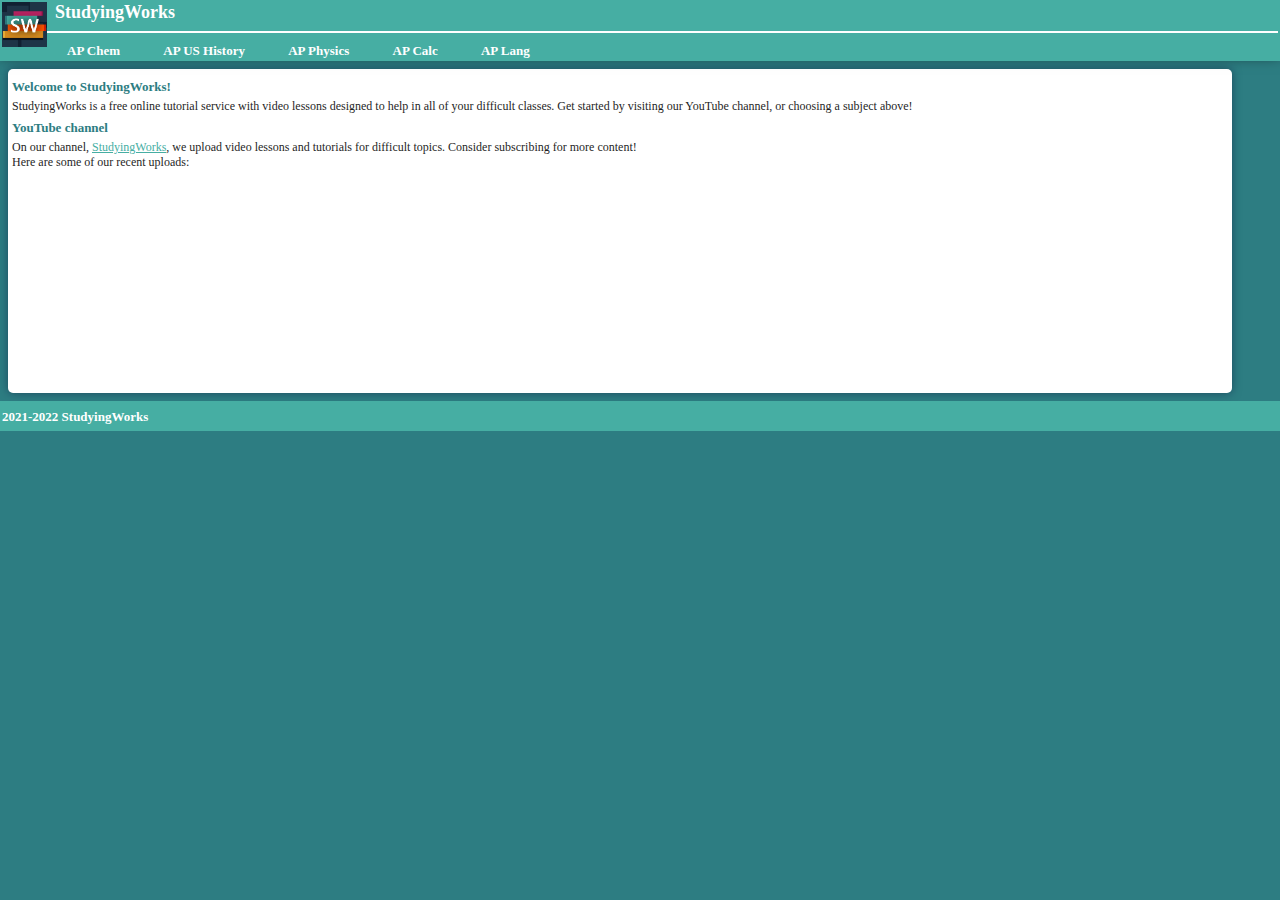
==== index.html @ 8d7b9dfc "added all videos to courseinfo" ====
<!DOCTYPE html>
<html lang="en">
<head>
    <meta charset="UTF-8">
    <meta property="og:site_name" content="StudyingWorks">
    <meta property="og:url" content="https://studying.works/">
    <meta property="og:title" content="StudyingWorks - Homepage">
    <meta property="og:description" content="We produce tutorials for difficult concepts in a wide variety of high school subjects: find our videos here!">
    <meta property="og:image" content="/static/images/SW_logo.png">
    <title>StudyingWorks - Homepage</title>
    <script defer src="static/courseInfo.js"></script>
    <script defer src="static/script.js"></script>
    <link rel="stylesheet" href="static/styles.css">
    <link rel="shortcut icon" href="static/images/StudyingWorks_Logo_5.png">
</head>
<body>
    <!-- Header -->
    <div id="header" class="header">
        <img style="display:inline; float:left; height:45px;" src="static/images/StudyingWorks_Logo_5.png">
        <h1 class="topTitle" style="display:inline;" id="lk-home" title="home">StudyingWorks</h1>
        <br><hr>
        <h2 class="topLink" title="Select a unit">AP Chem
            <div class="dropdown-content" id="lk-ap-chem">
            </div>
        </h2>
        <h2 class="topLink" title="Select a unit">AP US History
            <div class="dropdown-content" id="lk-apush">
            </div>
        </h2>
        <h2 class="topLink" title="Select a unit">AP Physics
            <div class="dropdown-content" id="lk-ap-physics">
            </div>
        </h2>
        <h2 class="topLink" title="Select a unit">AP Calc
            <div class="dropdown-content" id="lk-ap-calc">
            </div>
        </h2>
        <h2 class="topLink" title="Select a unit">AP Lang
            <div class="dropdown-content" id="lk-ap-lang">
            </div>
        </h2>
    </div>

    <!-- PG: -->
    <div id="pg-home" class="pagediv">
        <h2>Welcome to StudyingWorks!</h2>
        StudyingWorks is a free online tutorial service with video lessons designed to help in all of your difficult classes.
        Get started by visiting our YouTube channel, or choosing a subject above!
        <h2>YouTube channel</h2>
        On our channel, <a href="https://www.youtube.com/channel/UC-9IyDlMjLaLFhD1VJpfBpg" class="link">StudyingWorks</a>,
        we upload video lessons and tutorials for difficult topics.
        Consider subscribing for more content!
        <br>Here are some of our recent uploads:
        <br><br>
        <iframe width="300" height="200" src="https://www.youtube.com/embed/gZjYA6iDRyk" title="YouTube video player" frameborder="0" allow="accelerometer; autoplay; clipboard-write; encrypted-media; gyroscope; picture-in-picture" allowfullscreen></iframe>
        <iframe width="300" height="200" src="https://www.youtube.com/embed/HQuBH4IHVfA" title="YouTube video player" frameborder="0" allow="accelerometer; autoplay; clipboard-write; encrypted-media; gyroscope; picture-in-picture" allowfullscreen></iframe>
    </div>
    <!-- AP CHEM -->
    <div id="pg-ap-chem-1" style="display:none;" class="pagediv">
        <h2>AP Chemistry</h2><!-- - Unit 1: Atomic Structure and Properties</h2>-->
        <div id="pg-ap-chem-1-links"></div>

        <!-- <h2>Unit 1 Notes</h2>
        No notes exist for this unit yet. -->

        <h2>All Videos</h2>
        <div id="pg-ap-chem-1-vids"></div>
    </div>
    <!-- <div id="pg-ap-chem-2" style="display:none;" class="pagediv">
        <h2>Chemistry - Unit 2: Molecular and Ionic Compound Structure and Properties </h2>
        <div id="pg-ap-chem-2-links"></div>

        <h2>Unit 2 Notes</h2>
        No notes exist for this unit yet.
        
        <h2>All Unit 2 Videos</h2>
        <div id="pg-ap-chem-2-vids"></div>
    </div> -->
    <!-- AP CALC -->
    <div id="pg-ap-calc-1" style="display:none;" class="pagediv">
        <h2>AP Calculus</h2>
        <div id="pg-ap-calc-1-links"></div>
        <h2>All Videos</h2>
        <div id="pg-ap-calc-1-vids"></div>
    </div>
    <!-- APUSH -->
    <div id="pg-apush-1" style="display:none;" class="pagediv">
        <h2>APUSH</h2>
        <div id="pg-apush-1-links"></div>
        <h2>All Videos</h2>
        <div id="pg-apush-1-vids"></div>
    </div>
    <!-- AP LANG -->
    <div id="pg-ap-lang-1" style="display:none;" class="pagediv">
        <h2>AP Lang</h2>
        <div id="pg-ap-lang-1-links"></div>
        <h2>All Videos</h2>
        <div id="pg-ap-lang-1-vids"></div>
    </div>

    <!-- Footer -->
    <div id="footer" class="footer">
        <h2 style="color:white;">2021-2022 StudyingWorks</h2>
    </div>
</body>
</html>
---- static/styles.css ----
@font-face {
    font-family: PTSans;
    src: url(static/PTSans-Regular.ttf);
}

body {
    margin:0px;
    background-color:#2d7d82/*#112032*/;
}

h1 {
    font-size: 18px;
    font-family: 'Segoe UI';
    margin-left: 8px;
    margin-top: 4px;
    margin-bottom: 0px;
}

h2 {
    color:#2d7d82 /* #d71e00 */;
    font-size: 13px;
    font-family: 'Segoe UI';
    margin-left: 0px;
    margin-top: 6px;
    margin-bottom: 4px;
}

.span {
    font-size: 12px;
    font-family: 'Segoe UI';
}

hr {
    color:white;
    background:none;
    border-color:white;
    border-style:solid;
}

/* Top title */
.topTitle {
    color: white;
}
.topTitle:hover {
    box-shadow:#2d7d82 0px 0px 5px;
    text-decoration:underline;
    cursor:pointer;
}
.topTitle:active {
    background-color:#2d7d82;
    cursor:pointer;
    text-decoration:none;
}

/* Top link (menu bar) */
.topLink {
    margin-right:0px;
    margin-left:0px;
    padding-left:20px;
    padding-right:20px;
    border-radius: 0px;
    margin-bottom: 0px;
    padding-bottom:4px;
    padding-top:4px;
    color:white;
    display:inline;
}
.topLink:hover {
    box-shadow:#2d7d82 0px 0px 5px;
    display:inline;
}
/* HOVER/DROPDOWN section */
.topLink:hover .dropdown-content {
    background-color: #46aea3;
    display:inline;
    position:absolute;
    transform: translate(-65px, 20px);
    width:150px;
}

.dropdown-content {
    box-shadow:#2d7d82 0px 0px 5px;
    display:none;
}
.topLink:active {
    text-decoration:none;
}
.topLink:disabled {
    color:#9edad4;
    background-color:#2d7d82;
}

/* Misc divs */
.header {
    background-color: #46aea3;
    color: white;
    margin: 0px;
    padding: 2px;
    box-shadow: black 0px -8px 15px;
    position:sticky;
    display:block;
}
.footer {
    background-color: #46aea3;
    color: white;
    margin: 0px;
    padding: 2px;
}
.pagediv {
    margin:8px;
    padding:4px;
    background-color:#ffffff;
    border-radius:5px;
    font-size: 12px;
    font-family: 'Segoe UI';
    color: rgb(31, 31, 31);
    width:95%; /* 800px */
    box-shadow: #1d495e 0px 0px 10px;
    /* margin-left:auto;
    margin-right:auto; */
}

/* a */
a {
    text-decoration:none;
    color:white;
    font-size:13px;
    margin-right:0px;
    padding-left: 25px;
    padding-right:25px;
}
a:hover {
    text-decoration:underline;
    color:white;
    cursor:pointer;
    font-size:13px;
    box-shadow:#2d7d82 0px 0px 5px;
}
a:active {
    text-decoration:underline;
    color:white;
    cursor:pointer;
    font-size:13px;
    background-color:#2d7d82;
}

/* Regular link class */
.link {
    text-decoration:underline;
    color:#46aea3;
    cursor:pointer;
    font-size:12px;
    background:none;
    margin-left:0px;
    padding-left:0px;
    padding-right:0px;
}
.link:hover {
    text-decoration:underline;
    color:#2d7d82;
    cursor:pointer;
    font-size:12px;
    background:none;
    margin-left:0px;
    padding-left:0px;
    padding-right:0px;
}
.link:active {
    text-decoration:underline;
    color:#46aea3;
    cursor:pointer;
    font-size:12px;
    background:none;
    margin-left:0px;
    padding-left:0px;
    padding-right:0px;
}
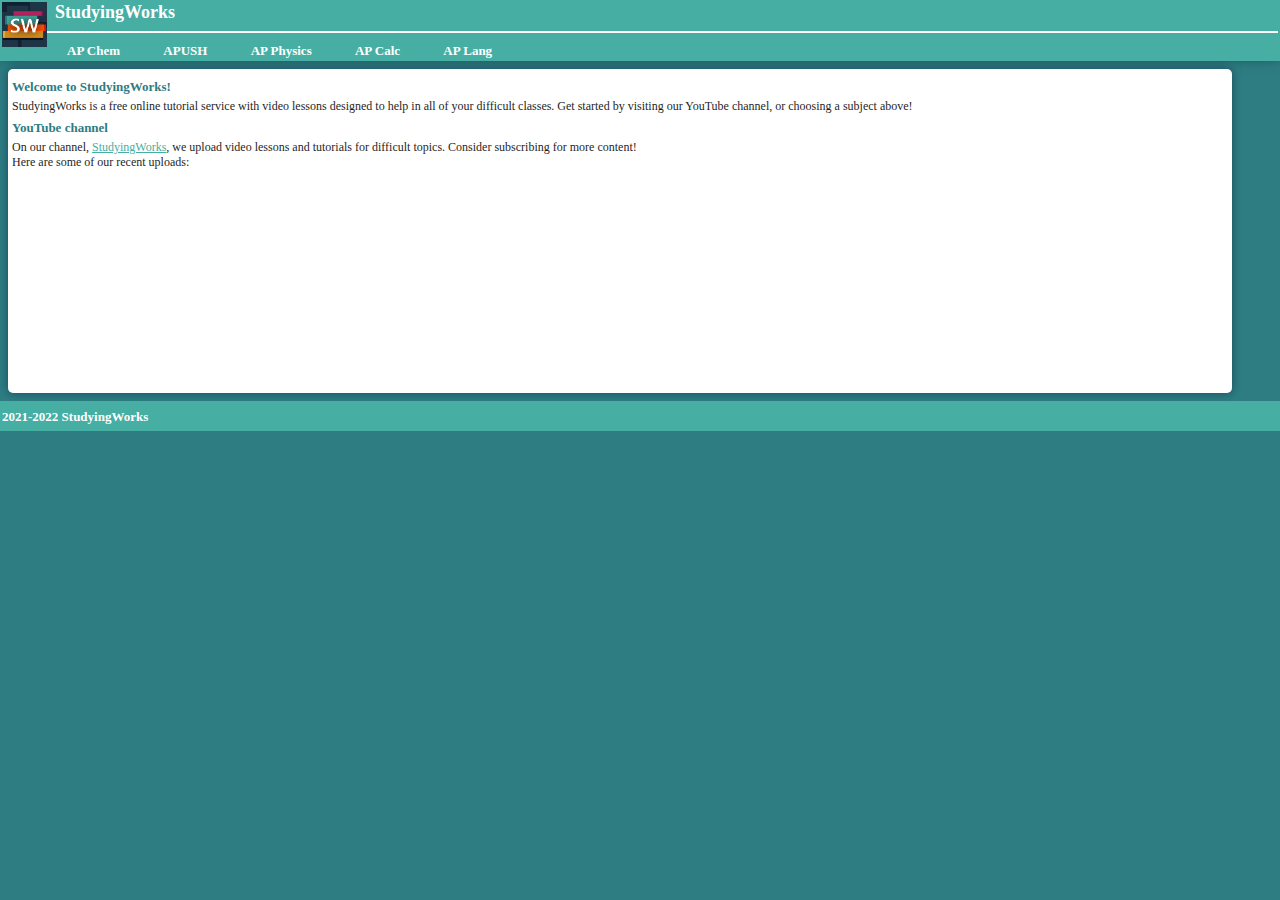
==== commit 03e0ec72: "reorganization, fixed ptable styles, ptable link" ====
--- a/index.html
+++ b/index.html
@@ -6,7 +6,7 @@
     <meta property="og:url" content="https://studying.works/">
     <meta property="og:title" content="StudyingWorks - Homepage">
     <meta property="og:description" content="We produce tutorials for difficult concepts in a wide variety of high school subjects: find our videos here!">
-    <meta property="og:image" content="/static/images/SW_logo.png">
+    <meta property="og:image" content="/static/images/StudyingWorks_Logo_5.png">
     <title>StudyingWorks - Homepage</title>
     <script defer src="static/courseInfo.js"></script>
     <script defer src="static/script.js"></script>
@@ -23,7 +23,7 @@
             <div class="dropdown-content" id="lk-ap-chem">
             </div>
         </h2>
-        <h2 class="topLink" title="Select a unit">AP US History
+        <h2 class="topLink" title="Select a unit">APUSH
             <div class="dropdown-content" id="lk-apush">
             </div>
         </h2>
@@ -58,11 +58,18 @@
     <!-- AP CHEM -->
     <div id="pg-ap-chem-1" style="display:none;" class="pagediv">
         <h2>AP Chemistry</h2><!-- - Unit 1: Atomic Structure and Properties</h2>-->
+        Learn about the fundamental concepts of chemistry
+        including structure and states of matter, intermolecular forces,
+        and reactions. You'll do hands-on lab investigations and
+        use chemical calculations to solve problems. <span class="t_gray">(source: CollegeBoard)</span>
         <div id="pg-ap-chem-1-links"></div>
-
         <!-- <h2>Unit 1 Notes</h2>
         No notes exist for this unit yet. -->
-
+        <!-- Special feature: ptable -->
+        <h2>Special feature: Ptable</h2>
+        <a class="link" href="url(https://studying.works/ChemCalculators/chem-calculators.html)">StudyingWorks Interactive Periodic Table + Chem Reference</a>
+        <br>You'll probably need a periodic table for a lot of your assignments--
+        after all, one is provided on the AP test.
         <h2>All Videos</h2>
         <div id="pg-ap-chem-1-vids"></div>
     </div>
@@ -78,24 +85,51 @@
     </div> -->
     <!-- AP CALC -->
     <div id="pg-ap-calc-1" style="display:none;" class="pagediv">
-        <h2>AP Calculus</h2>
+        <h2>AP Calculus (AB)</h2>
+        Explore the concepts, methods, and applications of
+        differential and integral calculus. You'll work to
+        understand the theoretical basis and solve problems
+        by applying your knowledge and skills. <span class="t_gray">(source: CollegeBoard)</span>
         <div id="pg-ap-calc-1-links"></div>
         <h2>All Videos</h2>
         <div id="pg-ap-calc-1-vids"></div>
     </div>
     <!-- APUSH -->
     <div id="pg-apush-1" style="display:none;" class="pagediv">
-        <h2>APUSH</h2>
+        <h2>AP United States History</h2>
+        Study the cultural, economic, political, and social
+        developments that have shaped the United States from
+        c. 1491 to the present. You'll analyze texts, visual sources,
+        and other historical evidence and write essays expressing
+        historical arguments. <span class="t_gray">(source: CollegeBoard)</span>
         <div id="pg-apush-1-links"></div>
         <h2>All Videos</h2>
         <div id="pg-apush-1-vids"></div>
     </div>
     <!-- AP LANG -->
     <div id="pg-ap-lang-1" style="display:none;" class="pagediv">
-        <h2>AP Lang</h2>
+        <h2>AP English Language and Composition</h2>
+        Learn about the elements of argument and composition as
+        you develop your critical-reading and writing skills.
+        You'll read and analyze nonfiction works from various
+        periods and write essays with different aims: for example,
+        to explain an idea, argue a point, or persuade your
+        reader of something. <span class="t_gray">(source: CollegeBoard)</span>
         <div id="pg-ap-lang-1-links"></div>
         <h2>All Videos</h2>
         <div id="pg-ap-lang-1-vids"></div>
+    </div>
+    <!-- AP PHYSICS -->
+    <div id="pg-ap-physics-1" style="display:none;" class="pagediv">
+        <h2>AP Physics (1)</h2>
+        Learn about the foundational principles of physics
+        as you explore Newtonian mechanics; work, energy, and
+        power; mechanical waves and sound; and introductory,
+        simple circuits. You'll do hands-on laboratory work
+        to investigate phenomena. <span class="t_gray">(source: CollegeBoard)</span>
+        <div id="pg-ap-physics-1-links"></div>
+        <h2>All Videos</h2>
+        <div id="pg-ap-physics-1-vids"></div>
     </div>
 
     <!-- Footer -->
--- a/static/styles.css
+++ b/static/styles.css
@@ -119,6 +119,9 @@
     /* margin-left:auto;
     margin-right:auto; */
 }
+.t_gray {
+    color: rgb(175, 175, 175);
+}
 
 /* a */
 a {
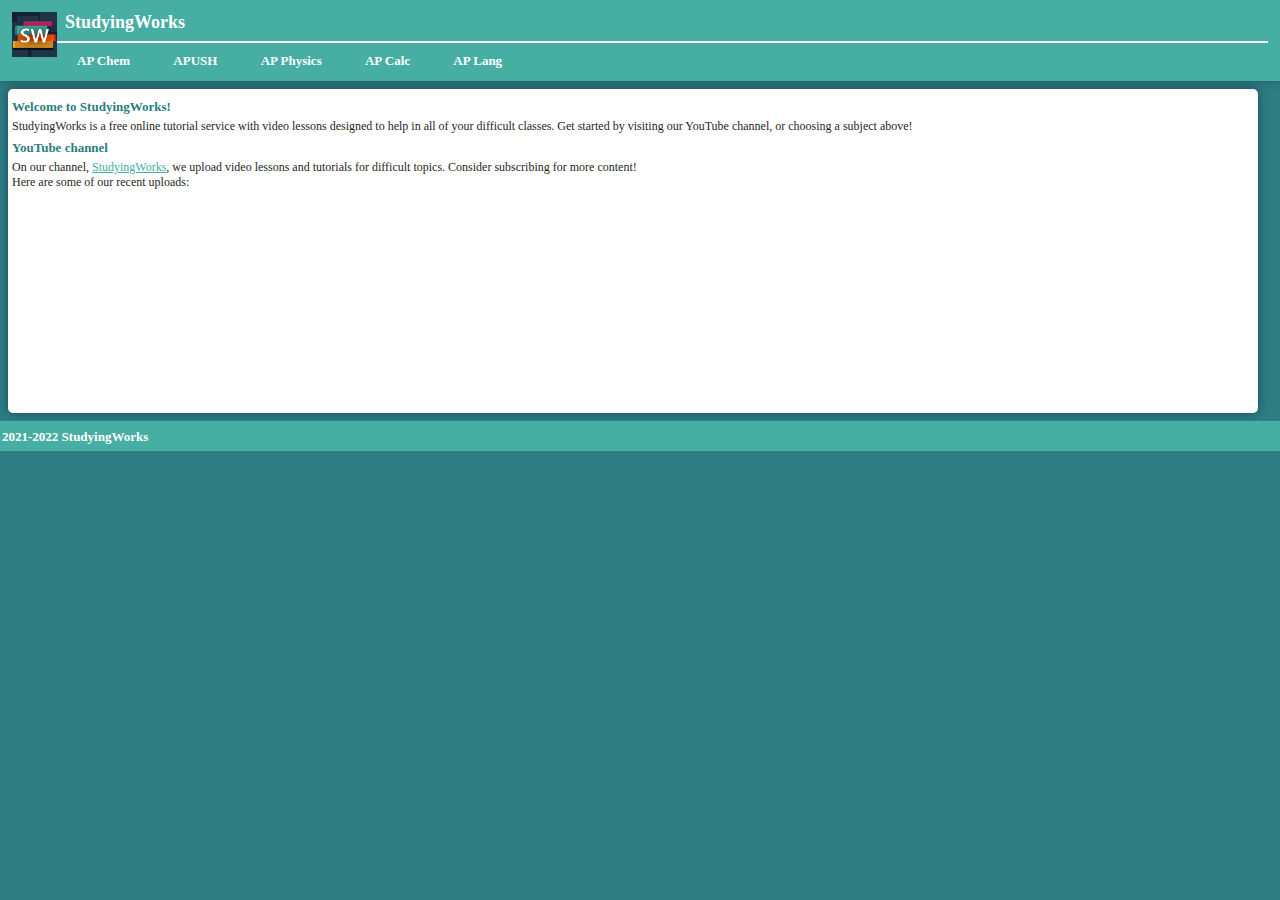
==== commit 17e10e60: "aesthetic improvements" ====
--- a/index.html
+++ b/index.html
@@ -15,27 +15,27 @@
 </head>
 <body>
     <!-- Header -->
-    <div id="header" class="header">
+    <div id="header" class="headerimg">
         <img style="display:inline; float:left; height:45px;" src="static/images/StudyingWorks_Logo_5.png">
         <h1 class="topTitle" style="display:inline;" id="lk-home" title="home">StudyingWorks</h1>
         <br><hr>
-        <h2 class="topLink" title="Select a unit">AP Chem
+        <h2 class="topLink" title="AP Chemistry" id="lkt-ap-chem">AP Chem
             <div class="dropdown-content" id="lk-ap-chem">
             </div>
         </h2>
-        <h2 class="topLink" title="Select a unit">APUSH
+        <h2 class="topLink" title="AP United States History" id="lkt-apush">APUSH
             <div class="dropdown-content" id="lk-apush">
             </div>
         </h2>
-        <h2 class="topLink" title="Select a unit">AP Physics
+        <h2 class="topLink" title="AP Physics (1)" id="lkt-ap-physics">AP Physics
             <div class="dropdown-content" id="lk-ap-physics">
             </div>
         </h2>
-        <h2 class="topLink" title="Select a unit">AP Calc
+        <h2 class="topLink" title="AP Calculus (AB)" id="lkt-ap-calc">AP Calc
             <div class="dropdown-content" id="lk-ap-calc">
             </div>
         </h2>
-        <h2 class="topLink" title="Select a unit">AP Lang
+        <h2 class="topLink" title="AP English Language and Composition" id="lkt-ap-lang">AP Lang
             <div class="dropdown-content" id="lk-ap-lang">
             </div>
         </h2>
@@ -67,7 +67,7 @@
         No notes exist for this unit yet. -->
         <!-- Special feature: ptable -->
         <h2>Special feature: Ptable</h2>
-        <a class="link" href="url(https://studying.works/ChemCalculators/chem-calculators.html)">StudyingWorks Interactive Periodic Table + Chem Reference</a>
+        <a class="link" href="/ChemCalculators/chem-calculators.html">StudyingWorks Interactive Periodic Table + Chem Reference</a>
         <br>You'll probably need a periodic table for a lot of your assignments--
         after all, one is provided on the AP test.
         <h2>All Videos</h2>
--- a/static/styles.css
+++ b/static/styles.css
@@ -66,8 +66,19 @@
     display:inline;
 }
 .topLink:hover {
-    box-shadow:#2d7d82 0px 0px 5px;
+    /*box-shadow:#2d7d82 0px 0px 5px;*/
     display:inline;
+    background-color: black;
+    color: #46aea3;
+    cursor:pointer; /* toadd */
+}
+.topLink:active {
+    text-decoration:none;
+    color: #2d7d82;
+}
+.topLink:disabled {
+    color:#9edad4;
+    background-color:#2d7d82;
 }
 /* HOVER/DROPDOWN section */
 .topLink:hover .dropdown-content {
@@ -75,23 +86,16 @@
     display:inline;
     position:absolute;
     transform: translate(-65px, 20px);
-    width:150px;
+    width:100px; /* 150 */
 }
 
 .dropdown-content {
     box-shadow:#2d7d82 0px 0px 5px;
     display:none;
 }
-.topLink:active {
-    text-decoration:none;
-}
-.topLink:disabled {
-    color:#9edad4;
-    background-color:#2d7d82;
-}
 
 /* Misc divs */
-.header {
+.header { /* header old (no image; blue) */
     background-color: #46aea3;
     color: white;
     margin: 0px;
@@ -99,6 +103,19 @@
     box-shadow: black 0px -8px 15px;
     position:sticky;
     display:block;
+}
+.headerimg { /* header new */
+    background-color: #46aea3;
+    color: white;
+    margin: 0px;
+    padding: 12px; /* 2px */
+    box-shadow: black 0px -8px 15px;
+    position:sticky;
+    display:block;
+    background-image: url("https://studying.works/static/images/StudyingWorks_Banner_v2_dark.png");
+    background-repeat: repeat, repeat;
+    background-size: 800px;
+    background-position: 0px, 100px;
 }
 .footer {
     background-color: #46aea3;
@@ -114,7 +131,7 @@
     font-size: 12px;
     font-family: 'Segoe UI';
     color: rgb(31, 31, 31);
-    width:95%; /* 800px */
+    width:97%; /* 800px */
     box-shadow: #1d495e 0px 0px 10px;
     /* margin-left:auto;
     margin-right:auto; */
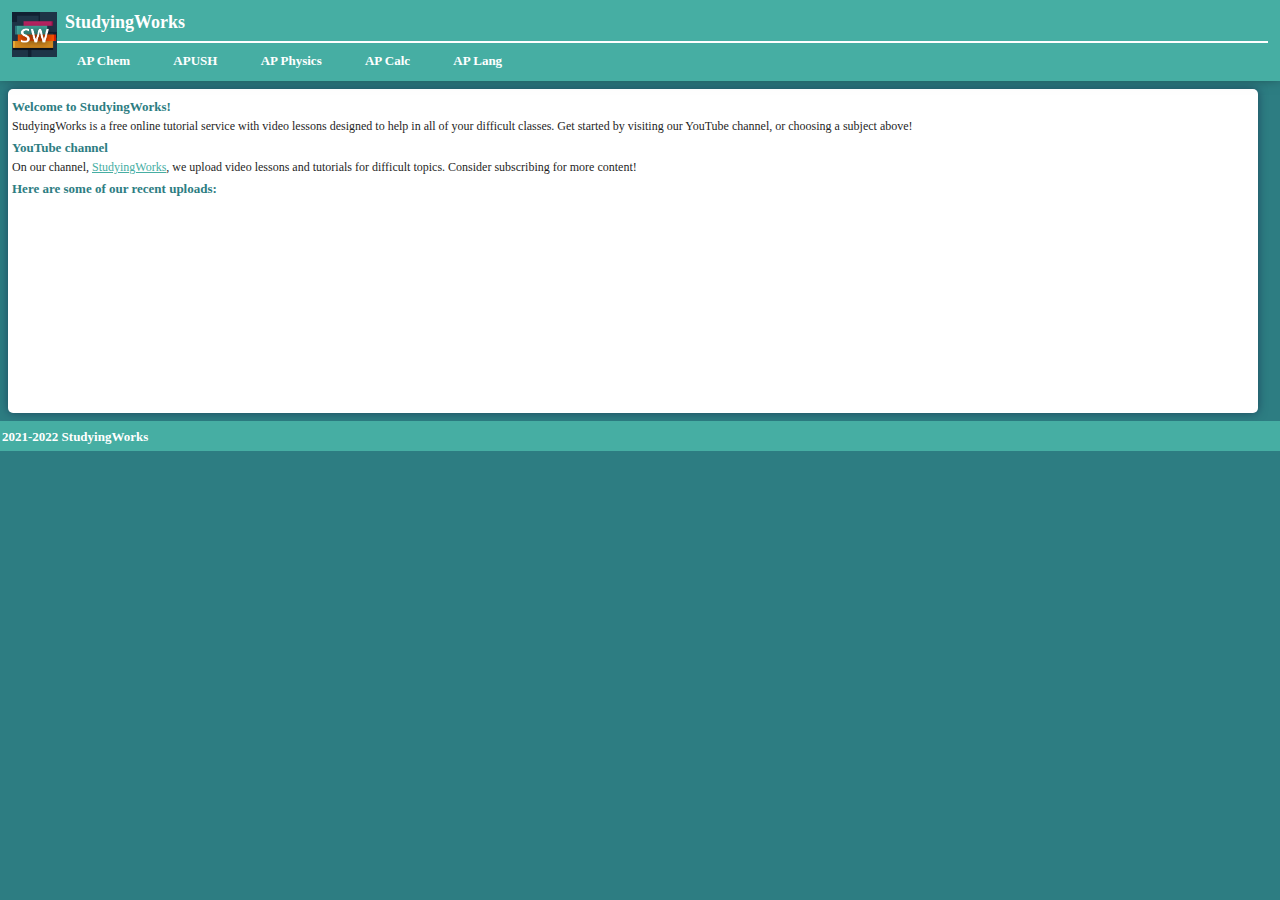
==== commit fb07dc48: "evenly spaced videos (flex)" ====
--- a/index.html
+++ b/index.html
@@ -50,10 +50,11 @@
         On our channel, <a href="https://www.youtube.com/channel/UC-9IyDlMjLaLFhD1VJpfBpg" class="link">StudyingWorks</a>,
         we upload video lessons and tutorials for difficult topics.
         Consider subscribing for more content!
-        <br>Here are some of our recent uploads:
-        <br><br>
-        <iframe width="300" height="200" src="https://www.youtube.com/embed/gZjYA6iDRyk" title="YouTube video player" frameborder="0" allow="accelerometer; autoplay; clipboard-write; encrypted-media; gyroscope; picture-in-picture" allowfullscreen></iframe>
-        <iframe width="300" height="200" src="https://www.youtube.com/embed/HQuBH4IHVfA" title="YouTube video player" frameborder="0" allow="accelerometer; autoplay; clipboard-write; encrypted-media; gyroscope; picture-in-picture" allowfullscreen></iframe>
+        <h2>Here are some of our recent uploads:</h2>
+        <div class="vidsdiv" style="width:650px">
+            <iframe width="300" height="200" src="https://www.youtube.com/embed/gZjYA6iDRyk" title="YouTube video player" frameborder="0" allow="accelerometer; autoplay; clipboard-write; encrypted-media; gyroscope; picture-in-picture" allowfullscreen></iframe>
+            <iframe width="300" height="200" src="https://www.youtube.com/embed/HQuBH4IHVfA" title="YouTube video player" frameborder="0" allow="accelerometer; autoplay; clipboard-write; encrypted-media; gyroscope; picture-in-picture" allowfullscreen></iframe>
+        </div>
     </div>
     <!-- AP CHEM -->
     <div id="pg-ap-chem-1" style="display:none;" class="pagediv">
@@ -71,7 +72,7 @@
         <br>You'll probably need a periodic table for a lot of your assignments--
         after all, one is provided on the AP test.
         <h2>All Videos</h2>
-        <div id="pg-ap-chem-1-vids"></div>
+        <div id="pg-ap-chem-1-vids" class="vidsdiv"></div>
     </div>
     <!-- <div id="pg-ap-chem-2" style="display:none;" class="pagediv">
         <h2>Chemistry - Unit 2: Molecular and Ionic Compound Structure and Properties </h2>
@@ -92,7 +93,7 @@
         by applying your knowledge and skills. <span class="t_gray">(source: CollegeBoard)</span>
         <div id="pg-ap-calc-1-links"></div>
         <h2>All Videos</h2>
-        <div id="pg-ap-calc-1-vids"></div>
+        <div id="pg-ap-calc-1-vids" class="vidsdiv"></div>
     </div>
     <!-- APUSH -->
     <div id="pg-apush-1" style="display:none;" class="pagediv">
@@ -104,7 +105,7 @@
         historical arguments. <span class="t_gray">(source: CollegeBoard)</span>
         <div id="pg-apush-1-links"></div>
         <h2>All Videos</h2>
-        <div id="pg-apush-1-vids"></div>
+        <div id="pg-apush-1-vids" class="vidsdiv"></div>
     </div>
     <!-- AP LANG -->
     <div id="pg-ap-lang-1" style="display:none;" class="pagediv">
@@ -117,7 +118,7 @@
         reader of something. <span class="t_gray">(source: CollegeBoard)</span>
         <div id="pg-ap-lang-1-links"></div>
         <h2>All Videos</h2>
-        <div id="pg-ap-lang-1-vids"></div>
+        <div id="pg-ap-lang-1-vids" class="vidsdiv"></div>
     </div>
     <!-- AP PHYSICS -->
     <div id="pg-ap-physics-1" style="display:none;" class="pagediv">
@@ -129,7 +130,7 @@
         to investigate phenomena. <span class="t_gray">(source: CollegeBoard)</span>
         <div id="pg-ap-physics-1-links"></div>
         <h2>All Videos</h2>
-        <div id="pg-ap-physics-1-vids"></div>
+        <div id="pg-ap-physics-1-vids" class="vidsdiv"></div>
     </div>
 
     <!-- Footer -->
--- a/static/styles.css
+++ b/static/styles.css
@@ -139,6 +139,16 @@
 .t_gray {
     color: rgb(175, 175, 175);
 }
+.vidsdiv {
+    padding:4px;
+    display:flex;
+    flex-flow:row-wrap;
+    flex-wrap:wrap;
+    justify-content:space-between;
+}
+.vidsdiv iframe {
+    display:inline-block;
+}
 
 /* a */
 a {
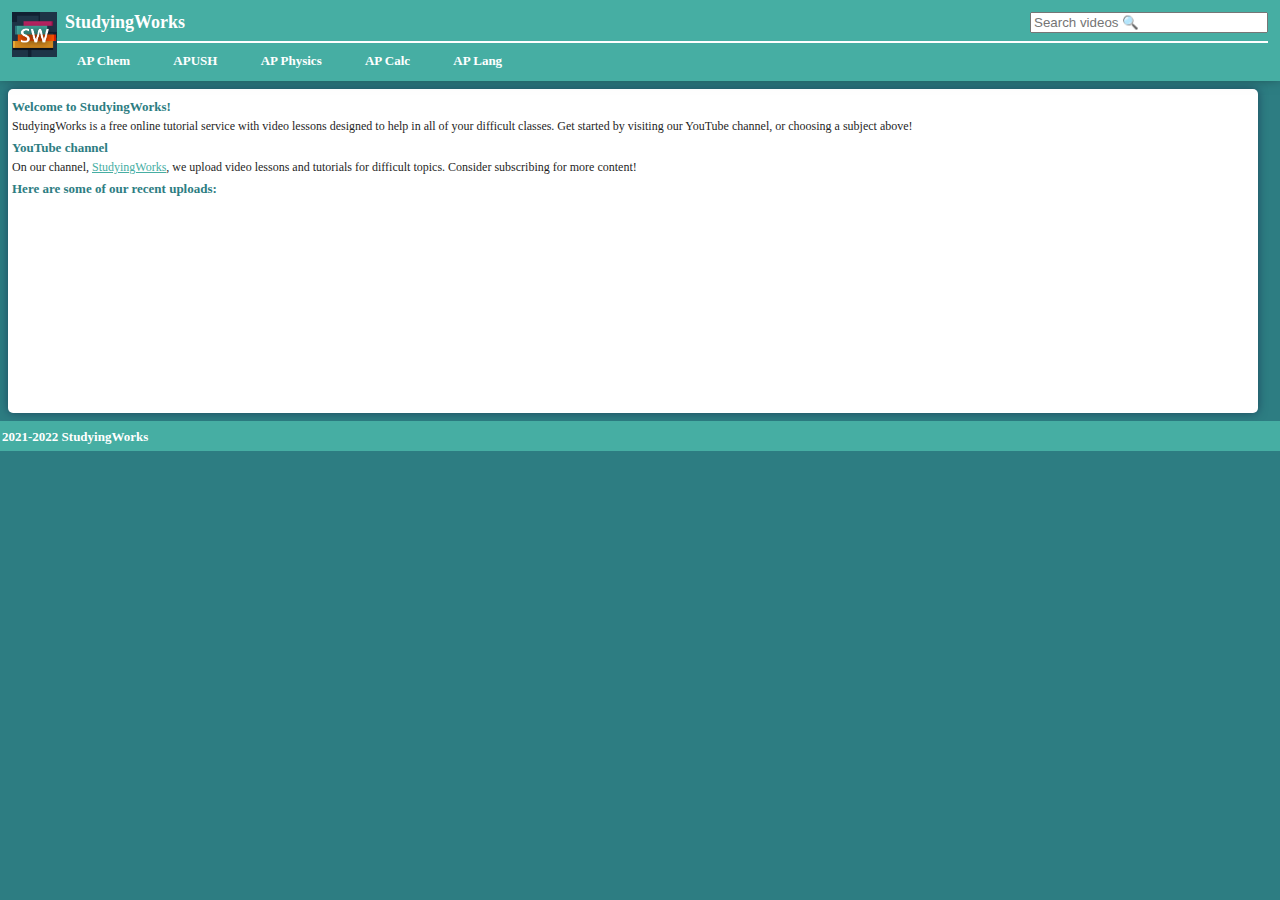
==== commit 080ac5ee: "added searchbar" ====
--- a/index.html
+++ b/index.html
@@ -16,9 +16,13 @@
 <body>
     <!-- Header -->
     <div id="header" class="headerimg">
+        <!-- Title (top left) -->
         <img style="display:inline; float:left; height:45px;" src="static/images/StudyingWorks_Logo_5.png">
         <h1 class="topTitle" style="display:inline;" id="lk-home" title="home">StudyingWorks</h1>
+        <!-- Search bar (top right) -->
+        <input id="search-bar" type="text" style="float:right; width:230px;" placeholder="Search videos 🔍">
         <br><hr>
+        <!-- Links (bottom) -->
         <h2 class="topLink" title="AP Chemistry" id="lkt-ap-chem">AP Chem
             <div class="dropdown-content" id="lk-ap-chem">
             </div>
@@ -42,6 +46,7 @@
     </div>
 
     <!-- PG: -->
+    <!-- HOME -->
     <div id="pg-home" class="pagediv">
         <h2>Welcome to StudyingWorks!</h2>
         StudyingWorks is a free online tutorial service with video lessons designed to help in all of your difficult classes.
@@ -132,6 +137,13 @@
         <h2>All Videos</h2>
         <div id="pg-ap-physics-1-vids" class="vidsdiv"></div>
     </div>
+    <!-- SEARCH RESULTS -->
+    <div id="pg-searchres" style="display:none;" class="pagediv">
+        <h2>Search Results</h2>
+        The following videos contain "<span id="search-string-disp">[your search]</span>"
+        <h2>All Videos</h2>
+        <div id="pg-searchres-vids" class="vidsdiv"></div>
+    </div>
 
     <!-- Footer -->
     <div id="footer" class="footer">
